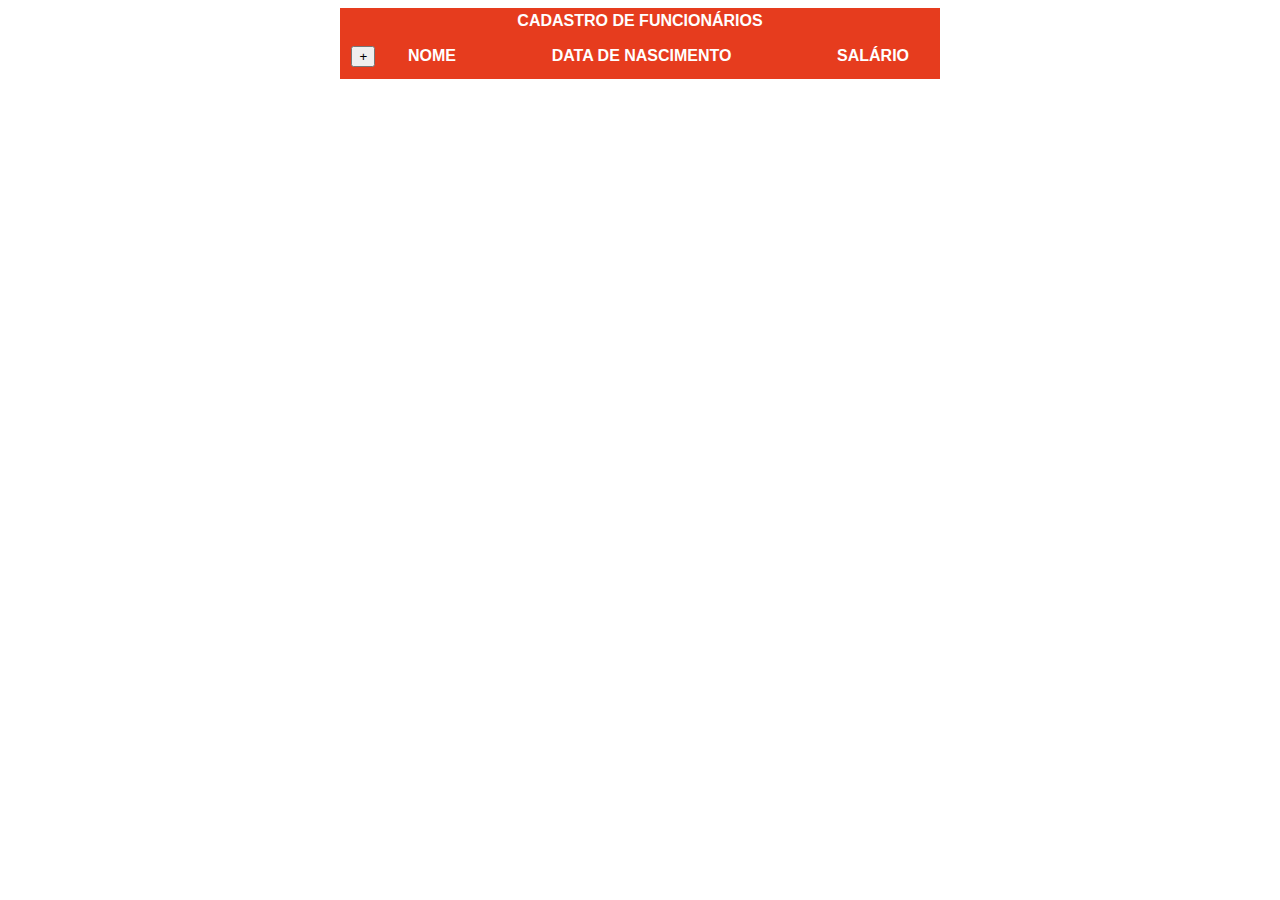
==== src/main/webapp/index.html @ 26a739ea "Initial version" ====
<!DOCTYPE html>
<html xmlns="http://www.w3.org/1999/xhtml">

<head>
    <meta charset="UTF-8" />
    <title>Cadastro de funcionários</title>
    <link rel="icon" type="image/icon" href="favicon.ico" />
    <link rel="stylesheet" type="text/css" href="index.css" />
    <link rel="stylesheet" type="text/css" href="form.css" />
    <script src="indexFetch.js" defer="defer"></script>
</head>

<body>
    <table id="lista">
        <caption>Cadastro de funcionários</caption>
        <thead>
            <tr>
                <th><input type="button" value="+" id="inserir" /></th>
                <th>Nome</th>
                <th>Data de Nascimento</th>
                <th>Salário</th>
            </tr>
        </thead>
        <tbody>
        </tbody>
    </table>
    <form id="form" class="form-style-7">
        <input type="hidden" name="codigo" value="" />
        <h1>Informe seus dados</h1>
        <ul>
            <li>
                <label for="nome">Nome:</label>
                <input type="text" name="nome" id="nome" />
                <span>Informe seu nome</span>
            </li>
            <li>
                <label for="data">Data de Nascimento:</label>
                <input type="date" name="dataNascimento" id="data" />
                <span>Informe sua data de nascimento</span>
            </li>
            <li>
                <label for="salario">Salário:</label>
                <input type="number" name="salario" id="salario" />
                <span>Informe seu salário</span>
            </li>
            <li>
                <input type="submit" value="Inserir" name="submeter" />
            </li>
        </ul>
    </form>
</body>

</html>
---- src/main/webapp/index.css ----
body {
    color: #7F7F7F;
    font: 1em/1.6em "Trebuchet MS", Verdana, sans-serif;
}
#lista {
    margin: 0 auto;
    border-collapse: collapse;
    width: 600px;
}
#lista tr:nth-child(odd) {
    background-color: #F7F7F7;
    color: #666
}
#lista tr {
    height: 45px;
}
#lista td:first-child {
    text-align: center;
}
#lista tbody tr:hover {
    background-color: #EEE;
    color: #333
}
#lista caption, #lista thead th {
    background-color: #E63C1E;
    color: #FFF;
    font-weight: 700;
    text-transform: uppercase
}
#lista th[colspan] {
    background-color: #EEE;
    color: black;
}
#form {
    display: none;
}
/*#lista {
    display: none;
}*/
---- src/main/webapp/form.css ----
.form-style-7{
    max-width:400px;
    margin:50px auto;
    background:#fff;
    border-radius:2px;
    padding:20px;
    font-family: Georgia, "Times New Roman", Times, serif;
}
.form-style-7 h1{
    display: block;
    text-align: center;
    padding: 0;
    margin: 0px 0px 20px 0px;
    color: #5C5C5C;
    font-size:x-large;
}
.form-style-7 ul{
    list-style:none;
    padding:0;
    margin:0;	
}
.form-style-7 li{
    display: block;
    padding: 9px;
    border:1px solid #DDDDDD;
    margin-bottom: 30px;
    border-radius: 3px;
}
.form-style-7 li:last-child{
    border:none;
    margin-bottom: 0px;
    text-align: center;
}
.form-style-7 li > label{
    display: block;
    float: left;
    margin-top: -19px;
    background: #FFFFFF;
    height: 24px;
    padding: 2px 5px 2px 5px;
    color: #B9B9B9;
    font-size: 14px;
    overflow: hidden;
    font-family: Arial, Helvetica, sans-serif;
}
.form-style-7 input[type="text"],
.form-style-7 input[type="date"],
.form-style-7 input[type="datetime"],
.form-style-7 input[type="email"],
.form-style-7 input[type="number"],
.form-style-7 input[type="search"],
.form-style-7 input[type="time"],
.form-style-7 input[type="url"],
.form-style-7 input[type="password"],
.form-style-7 textarea,
.form-style-7 select 
{
    box-sizing: border-box;
    -webkit-box-sizing: border-box;
    -moz-box-sizing: border-box;
    width: 100%;
    display: block;
    outline: none;
    border: none;
    height: 25px;
    line-height: 25px;
    font-size: 16px;
    padding: 0;
    font-family: Georgia, "Times New Roman", Times, serif;
}
.form-style-7 li > span{
    background: #F3F3F3;
    display: block;
    padding: 3px;
    margin: 0 -9px -9px -9px;
    text-align: center;
    color: #C0C0C0;
    font-family: Arial, Helvetica, sans-serif;
    font-size: 11px;
}
.form-style-7 textarea{
    resize:none;
}
.form-style-7 input[type="submit"],
.form-style-7 input[type="button"]{
    background: #2471FF;
    border: none;
    padding: 10px 20px 10px 20px;
    border-bottom: 3px solid #5994FF;
    border-radius: 3px;
    color: #D2E2FF;
}
.form-style-7 input[type="submit"]:hover,
.form-style-7 input[type="button"]:hover{
    background: #6B9FFF;
    color:#fff;
}
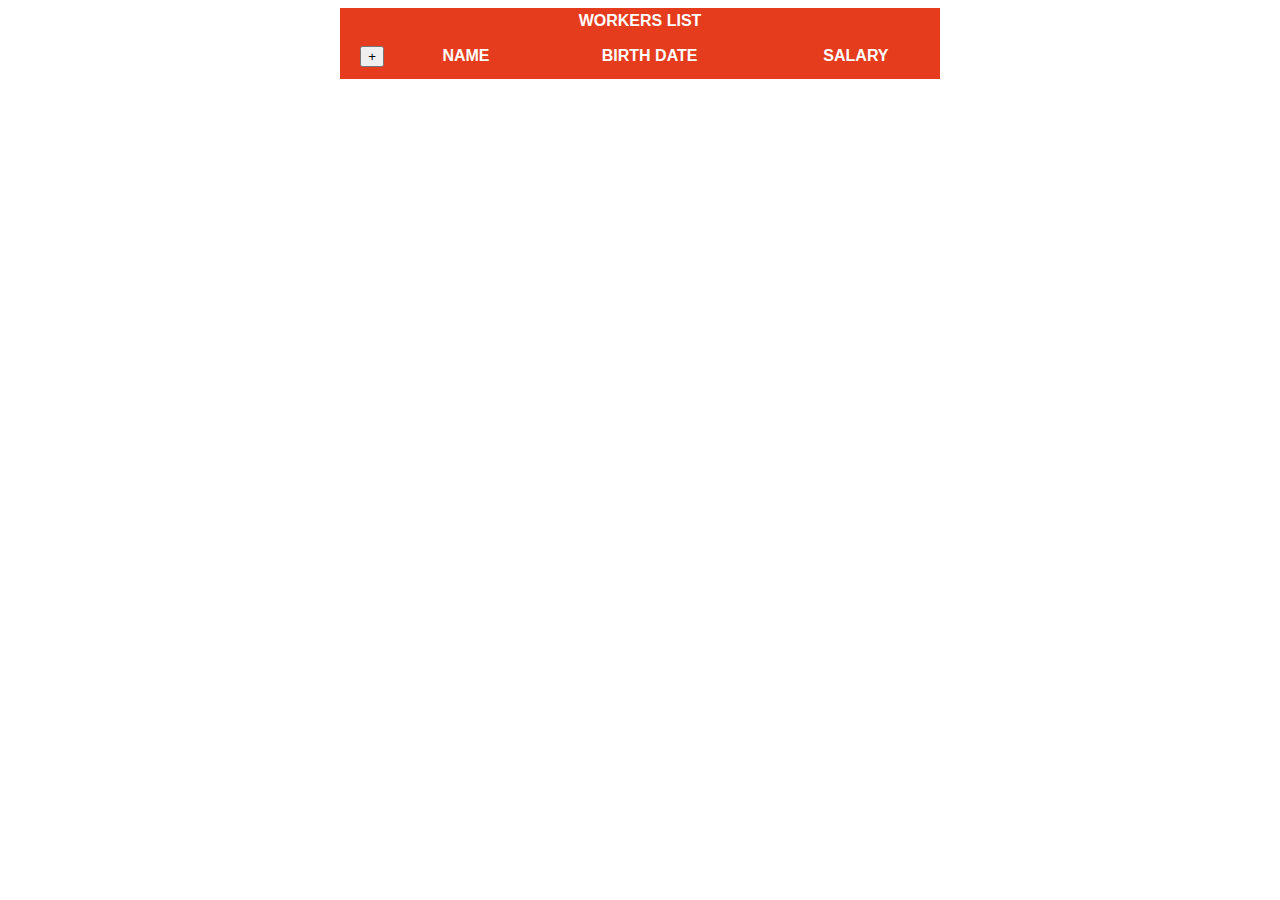
==== commit 31f61f9f: "Ajax version" ====
--- a/src/main/webapp/index.html
+++ b/src/main/webapp/index.html
@@ -2,52 +2,28 @@
 <html xmlns="http://www.w3.org/1999/xhtml">
 
 <head>
+    <title>Workers List</title>
     <meta charset="UTF-8" />
-    <title>Cadastro de funcionários</title>
+    <meta name="viewport" content="width=device-width, initial-scale=1" />
     <link rel="icon" type="image/icon" href="favicon.ico" />
     <link rel="stylesheet" type="text/css" href="index.css" />
-    <link rel="stylesheet" type="text/css" href="form.css" />
-    <script src="indexFetch.js" defer="defer"></script>
+    <script type="module" src="index.js"></script>
 </head>
 
 <body>
-    <table id="lista">
-        <caption>Cadastro de funcionários</caption>
+    <table id="list">
+        <caption>Workers List</caption>
         <thead>
             <tr>
-                <th><input type="button" value="+" id="inserir" /></th>
-                <th>Nome</th>
-                <th>Data de Nascimento</th>
-                <th>Salário</th>
+                <th><input type="button" value="+" id="add" title="Add new worker" /></th>
+                <th>Name</th>
+                <th>Birth Date</th>
+                <th>Salary</th>
             </tr>
         </thead>
         <tbody>
         </tbody>
     </table>
-    <form id="form" class="form-style-7">
-        <input type="hidden" name="codigo" value="" />
-        <h1>Informe seus dados</h1>
-        <ul>
-            <li>
-                <label for="nome">Nome:</label>
-                <input type="text" name="nome" id="nome" />
-                <span>Informe seu nome</span>
-            </li>
-            <li>
-                <label for="data">Data de Nascimento:</label>
-                <input type="date" name="dataNascimento" id="data" />
-                <span>Informe sua data de nascimento</span>
-            </li>
-            <li>
-                <label for="salario">Salário:</label>
-                <input type="number" name="salario" id="salario" />
-                <span>Informe seu salário</span>
-            </li>
-            <li>
-                <input type="submit" value="Inserir" name="submeter" />
-            </li>
-        </ul>
-    </form>
 </body>
 
 </html>--- a/src/main/webapp/index.css
+++ b/src/main/webapp/index.css
@@ -2,38 +2,40 @@
     color: #7F7F7F;
     font: 1em/1.6em "Trebuchet MS", Verdana, sans-serif;
 }
-#lista {
+
+#list {
     margin: 0 auto;
     border-collapse: collapse;
     width: 600px;
 }
-#lista tr:nth-child(odd) {
+
+#list tr:nth-child(odd) {
     background-color: #F7F7F7;
     color: #666
 }
-#lista tr {
+
+#list tr {
     height: 45px;
 }
-#lista td:first-child {
+
+#list td:first-child {
     text-align: center;
 }
-#lista tbody tr:hover {
+
+#list tbody tr:hover {
     background-color: #EEE;
     color: #333
 }
-#lista caption, #lista thead th {
+
+#list caption,
+#list thead th {
     background-color: #E63C1E;
     color: #FFF;
-    font-weight: 700;
-    text-transform: uppercase
+    font-weight: bold;
+    text-transform: uppercase;
 }
-#lista th[colspan] {
+
+#list th[colspan] {
     background-color: #EEE;
     color: black;
-}
-#form {
-    display: none;
-}
-/*#lista {
-    display: none;
-}*/
+}